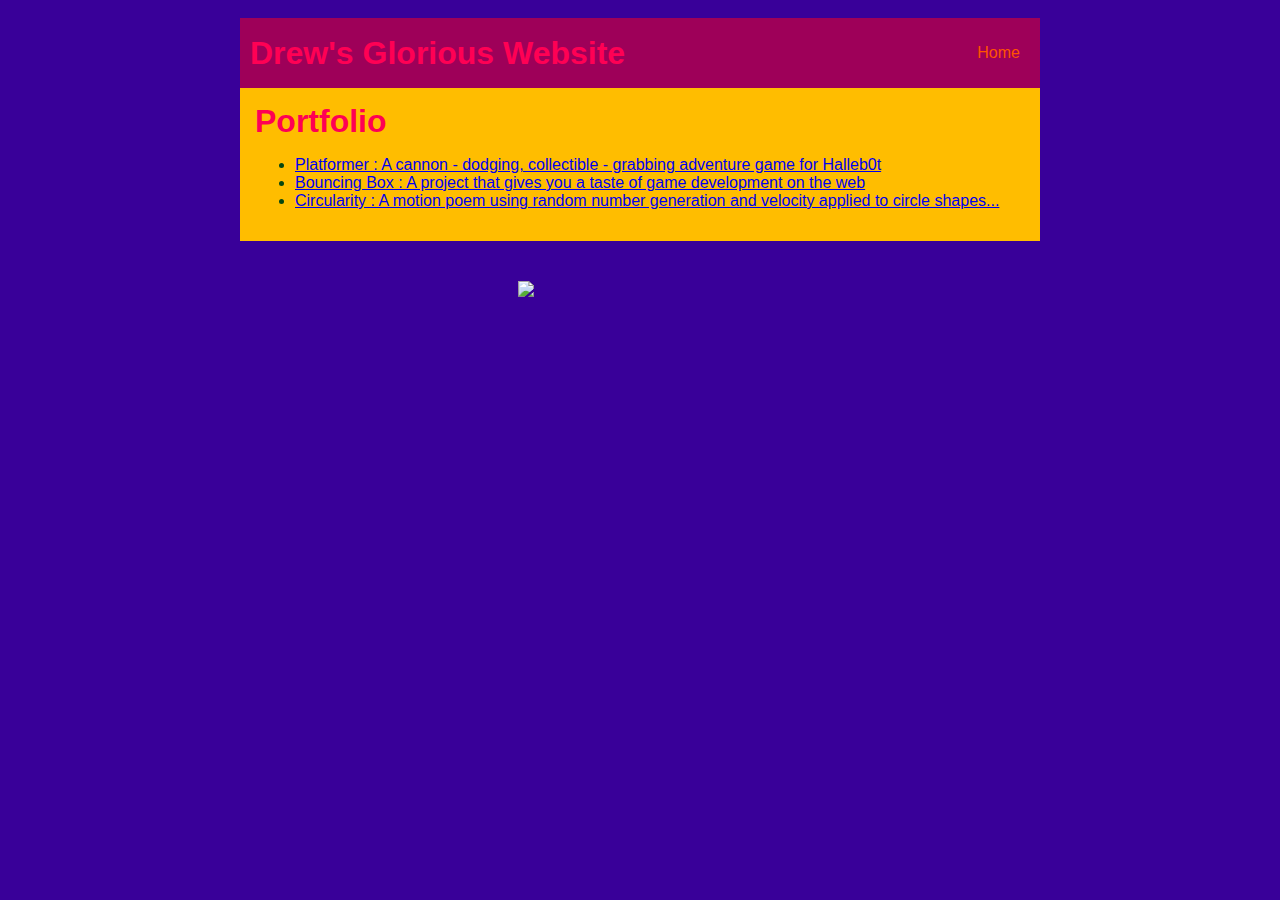
==== portfolio.html @ 019995e8 "gifs" ====
<!DOCTYPE HTML>
<html>
    <head>
       <title>Drews site</title> 
       <style type="text/css">
        body {
            background: rgb(57, 0, 153);
            color: rgb(5, 71, 16);
            padding: 10px;
            font-family: arial;
        }
        header {
            font-size: 1.5em;
            font-weight: bold;
        }

        #all-contents {
            max-width: 800px;
            margin: auto;
        }

        /* navigation menu */
        nav {
            background: rgb(158, 0, 89);
            margin: 0 auto;
            display: flex;
            padding: 10px;
        }
        h1 {
            display: flex;
            align-items: center;
            color: rgb(255, 0, 84);
            flex: 1;
            margin: 0;
        }
        #nav-ul {
            list-style-image: none;
        }
        .nav-li {
            display: inline-block;
            padding: 0 10px;
        }
        .nav-a {
            text-decoration: none;
            color: rgb(255, 84, 0);
        }

        /* main container area beneath menu */
        main {
            background: rgb(255, 189, 0);
            display: flex;
        }
        .content {
            flex: 1;
            padding: 15px;
        }
        #cat {
            margin-top: 40px;
            margin-left: 500px;
        }
    </style>
    </head>

    <body>
      <div id="all-contents">
            <nav>
                <h1> Drew's Glorious Website</h1>
                <ul id="nav-ul">
                   <li class="nav-li">
                   <a class="nav-a" href="index.html">Home</a>
                 </li>
             </ul>
         </nav>
         <main>
            <div class="content">
                <h1>Portfolio</h1>
              <ul id="portfolio">
                <li><a href="projects/platformer/">Platformer : A cannon - dodging, collectible - grabbing adventure game for Halleb0t</a></li>
                <li><a href="projects/bouncing-box/">Bouncing Box : A project that gives you a taste of game development on the web </a></li>
                <li><a href="projects/circularity/">Circularity : A motion poem using random number generation and velocity applied to circle shapes...</a></li>
              </ul>
            </div>
         </main>
     </div>
      </div>
    </body>
    <img id="cat" src="https://gifdb.com/images/thumbnail/dinosaur-pusheen-8wmhn3w1nwr94d2x.gif">
</html>
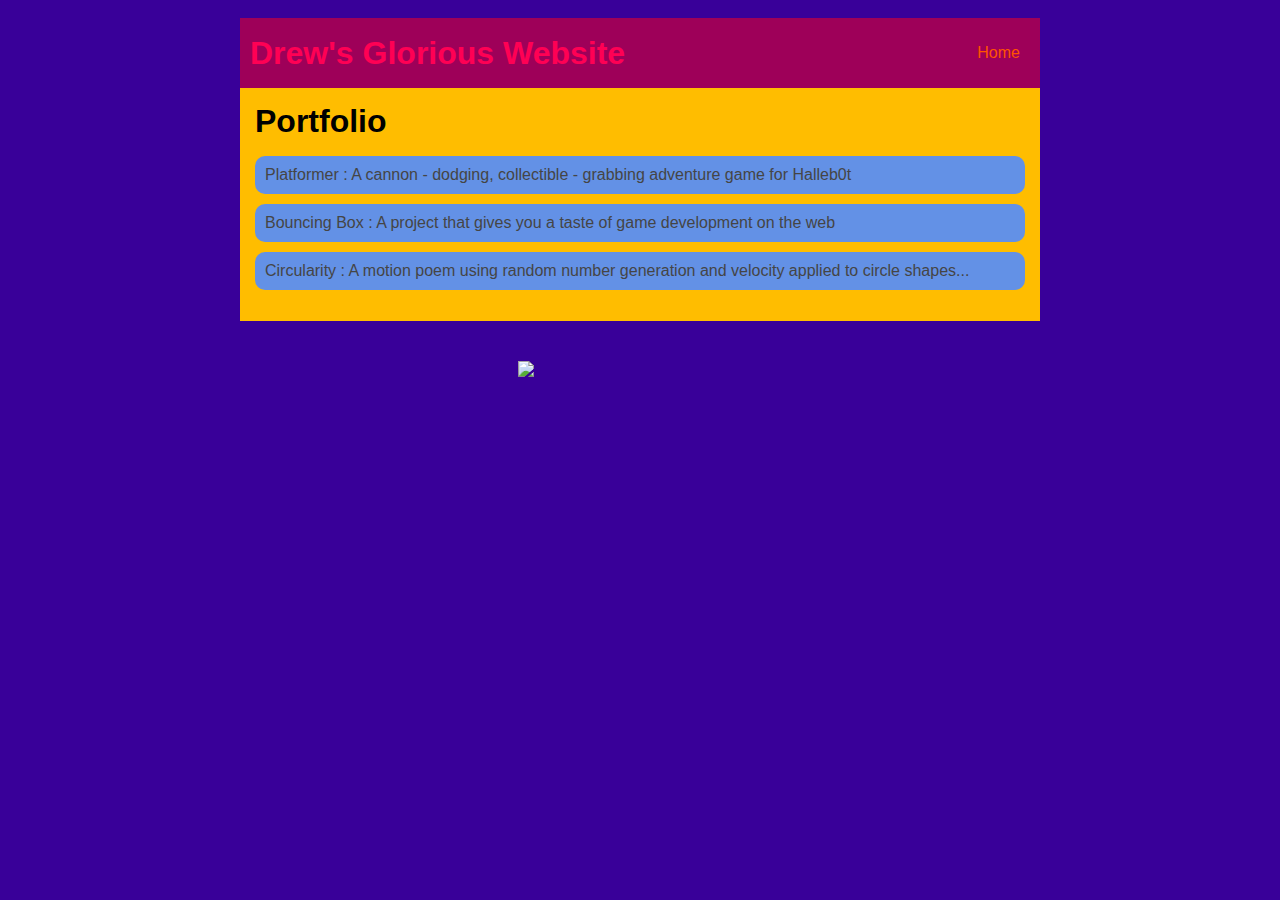
==== commit 57b84619: "color?" ====
--- a/portfolio.html
+++ b/portfolio.html
@@ -58,6 +58,31 @@
             margin-top: 40px;
             margin-left: 500px;
         }
+                 /* portfolio styles */
+                 .content h1 {
+             color: black;
+         }
+
+         #portfolio {
+             list-style-type: none;
+             padding-left: 0;
+         }
+
+         #portfolio li {
+             background: rgb(99, 145, 230);
+             padding: 10px;
+             border-radius: 10px;
+             margin-bottom: 10px;
+         }
+
+         #portfolio li:hover {
+             background: rgb(5, 211, 108);
+         }
+
+         #portfolio a {
+             text-decoration: none;
+             color: #454545;
+         }
     </style>
     </head>
 
